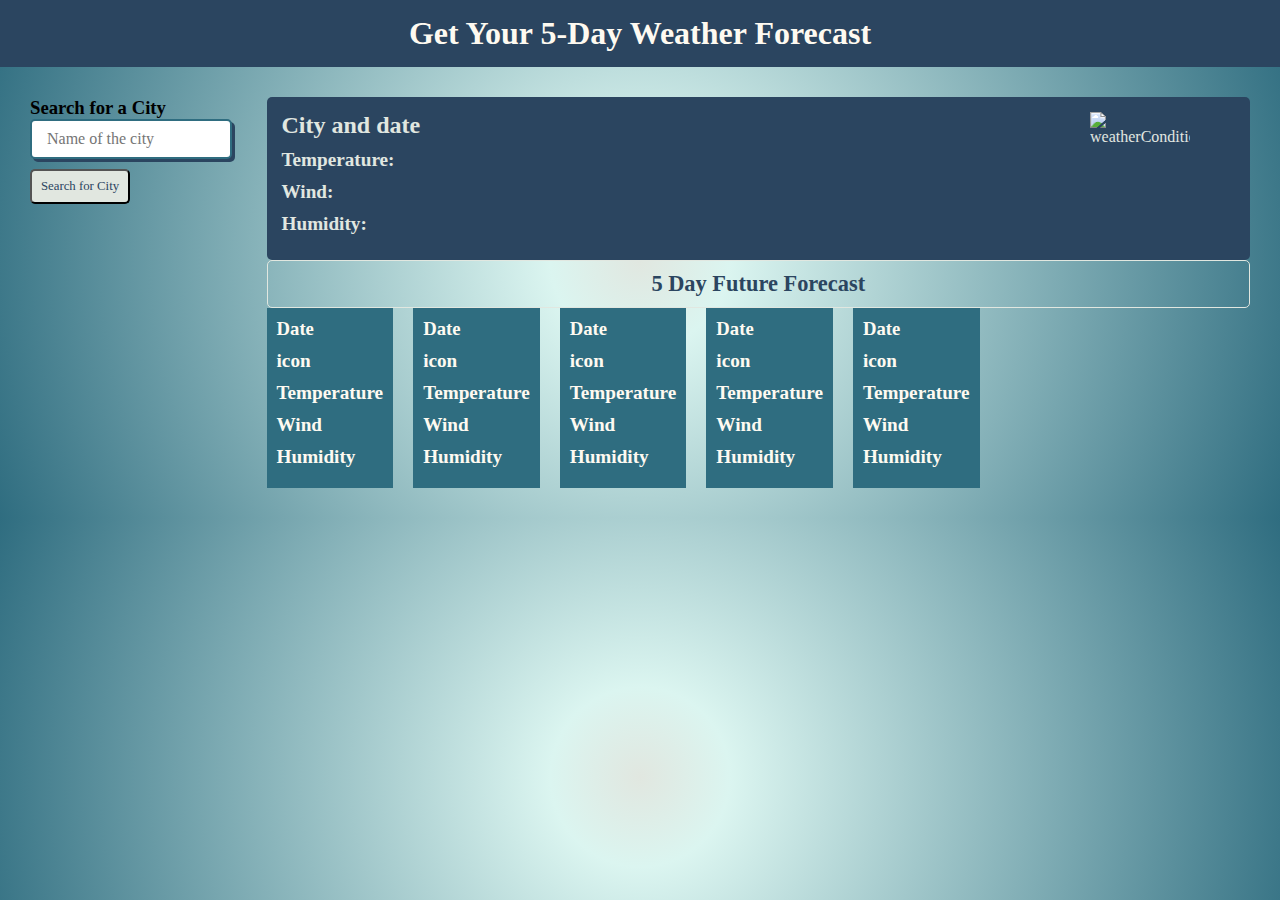
==== index2.html @ 94a9caf4 "added html and css styles for index2.html. almost done with styling up to the cards. Still need to u" ====
<!DOCTYPE html>
<html lang="en">
<head>
    <meta charset="UTF-8">
    <meta name="viewport" content="width=device-width, initial-scale=1.0">
    <title>What's the Weather</title>
    <!--My CSS stylesheet-->
    <link rel="stylesheet" href="./assets/stylesheet.css">
      <!--My flavicon-->
    <link rel="shortcut icon" href="./assets/flavicon-initials-pink.jpeg" type="image/x-icon">
</head>

<body>
    <Header>
        <h1>Get Your 5-Day Weather Forecast</h1>
    </Header>
    <div class="container">
        <!--creating the search side of the weather app-->
        <div class="weatherInput">
        <h3>Search for a City</h3>
        <!--Do I need these for the button? name="cityToSearch" id="cityToSearch"-->
        <input 
            id="cityInput"
            type="text" 
            placeholder="Name of the city">
        <button id="searchBtn">Search for City</button>
        </div>
    
 <!--creating the current weather details.-->
        <div class="weatherData">
          <div class="currentWeatherInfo">
            <div class="details">
                <h2>City and date</h2>
                <h4>Temperature:</h4>
                <h4>Wind:</h4>
                <h4>Humidity:</h4>
            </div>
            <div class="icon">
            <img src="" alt="weatherConditionIcon">
            </div>
          </div>

    <!--where the 5Day forecast cards will go.-->
<div class="futureForecast">
    <h2>5 Day Future Forecast</h2>
    <!--1 card for each day-->
    <ul class="weatherCards">
        <li class="card">
            <h3>Date</h3>
            <h4>icon</h4>
            <h4>Temperature</h4>
            <h4>Wind</h4>
            <h4>Humidity</h4>
        </li>
   
    <!--1 card for each day-->
        <li class="card">
            <h3>Date</h3>
            <h4>icon</h4>
            <h4>Temperature</h4>
            <h4>Wind</h4>
            <h4>Humidity</h4>
        </li>

        <!--1 card for each day-->
        <li class="card">
            <h3>Date</h3>
            <h4>icon</h4>
            <h4>Temperature</h4>
            <h4>Wind</h4>
            <h4>Humidity</h4>
        </li>

        <!--1 card for each day-->
        <li class="card">
            <h3>Date</h3>
            <h4>icon</h4>
            <h4>Temperature</h4>
            <h4>Wind</h4>
            <h4>Humidity</h4>
        </li>

        <!--1 card for each day-->
        <li class="card">
            <h3>Date</h3>
            <h4>icon</h4>
            <h4>Temperature</h4>
            <h4>Wind</h4>
            <h4>Humidity</h4>
        </li>
    </ul>
</div>

    </div>





    <script src="./assets/script.js"></script>
</body>
</html>
---- assets/stylesheet.css ----
*{
    margin:0;
    padding: 0;
    box-sizing: border-box;
    font-family: Cambria, Cochin, Georgia, Times, 'Times New Roman', serif;

}

/* colors for the website*/
:root {
    --dkblue:#2f6d80;
    --grey:#E1E7E0;
    --turquoise:#6aa4b0;
    --white:#FEFAF1;
    --midnight: #2b4560;
    --ltblue:#DBF5F0;
    --lemon:#F1DA8E;
    --yellow: #FFF4BD;
    --green:#18a55769;
    --crimson: rgba(220, 20, 60, 0.406);
}
/*setting the styles for the body and heading*/
body{

    /* background: radial-gradient(circle, rgba(47,109,128,1) 0%, rgba(219,245,240,1) 93%, rgba(225,231,224,1) 100%); */
    background: radial-gradient(circle, rgba(225,231,224,1) 0%, rgba(219,245,240,1) 13%, rgba(47,109,128,1) 100%);
}

h1{
   color: var(--white); 
   padding: 15px 0;
   text-align: center;
   font-size: 2em;
   background: var(--midnight);
}

/*setting the layout - all displays should be set to flex to adjust to various screen sizes*/

.container{
    display: flex;
    padding: 30px;
    gap: 35px;
}

/*setting the styles for the Search button and input section*/
.weatherInput{
    width: 250px;
}
.weatherInput input{
    width:100%;
    height:40px;
    border-radius: 5px;
    padding: 0 15px;
    border: 2px solid var(--dkblue);
    box-shadow: 3px 3px var(--midnight);
    font-size: 1em;
    }

.weatherInput button{
    background-color: var(--grey);
    color: var(--midnight);
    font-size: .8em;
    border-radius: 5px;
    width: 100px;
    height: 35px;
    padding:5px;
    cursor:pointer;
    margin:10px 0;


}

/*Styles for the current and 5 day forecast*/
.weatherData{
    width: 100%;
}

.currentWeatherInfo {
    background: var(--midnight);
    color: var(--grey);
    padding: 15px 60px 15px 15px;
    border-radius: 5px;
    display:flex;
    justify-content: space-between;

}

.currentWeatherInfo h2{
    font-size: 1.5em;
}

.weatherData h4 {
    margin: 10px 0;
    font-size: 1.2em;   

}

.currentWeatherInfo .icon img{
    max-width: 100px;

}

.futureForecast h2{
    font-size: 1.4em;
    padding: 10px 0;
    text-align: center;
    color: var(--midnight);
    border: 1px var(--grey) solid;
    border-radius: 5px;
}

 .weatherCards{
    display:flex;
    gap:20px;
}
.weatherCards .card{
    list-style: none;
    background: var(--dkblue);
    color: var(--white);
    padding: 10px;
}
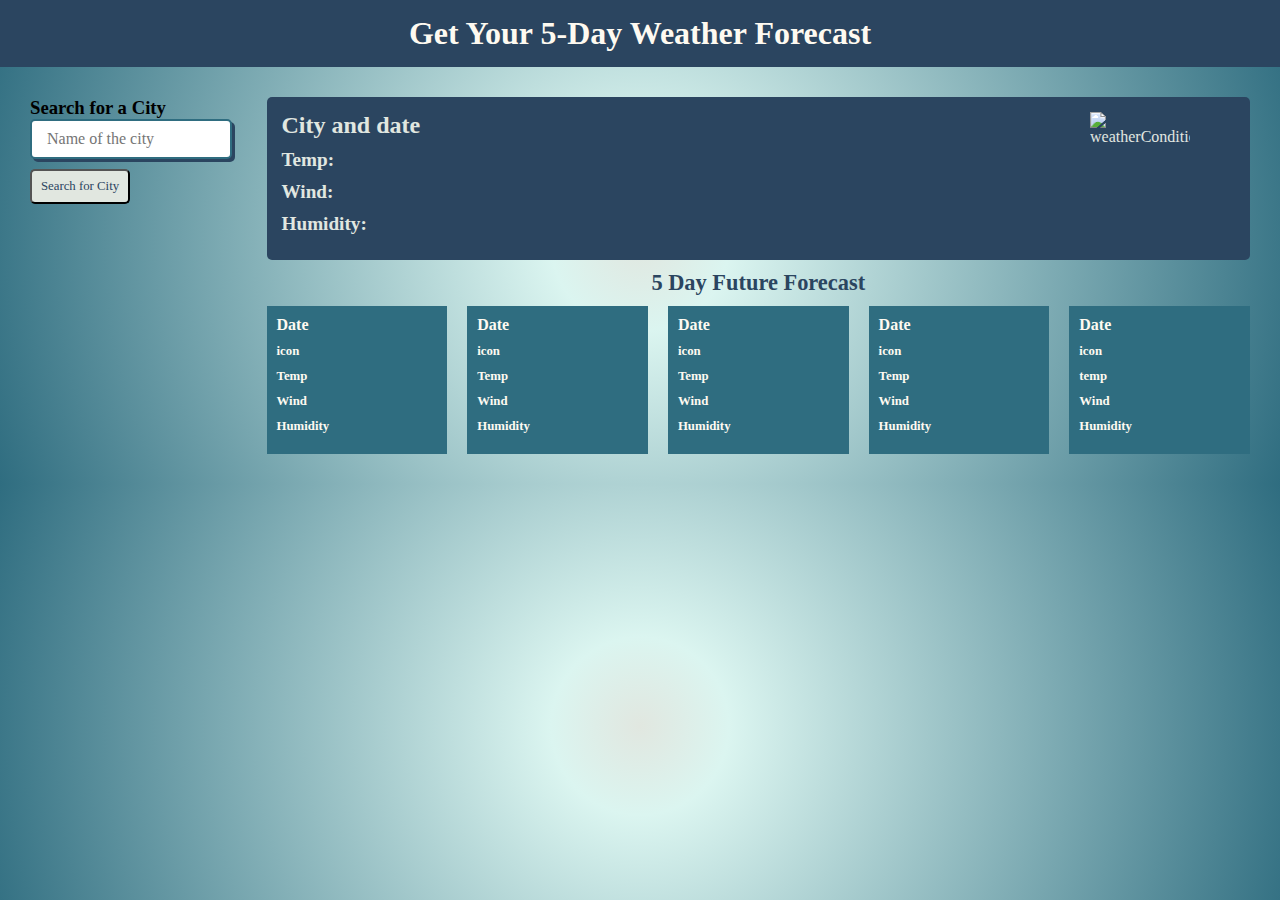
==== commit 4c9ec280: "began adding js with Api. May need to change the api link so the lat and lon are not in a obj" ====
--- a/index2.html
+++ b/index2.html
@@ -8,6 +8,8 @@
     <link rel="stylesheet" href="./assets/stylesheet.css">
       <!--My flavicon-->
     <link rel="shortcut icon" href="./assets/flavicon-initials-pink.jpeg" type="image/x-icon">
+    <!-- tells browser to wait until the page has finished parsing before executing the script-->
+    <script src="./assets/script.js" defer></script>
 </head>
 
 <body>
@@ -31,7 +33,7 @@
           <div class="currentWeatherInfo">
             <div class="details">
                 <h2>City and date</h2>
-                <h4>Temperature:</h4>
+                <h4>Temp:</h4>
                 <h4>Wind:</h4>
                 <h4>Humidity:</h4>
             </div>
@@ -48,7 +50,7 @@
         <li class="card">
             <h3>Date</h3>
             <h4>icon</h4>
-            <h4>Temperature</h4>
+            <h4>Temp</h4>
             <h4>Wind</h4>
             <h4>Humidity</h4>
         </li>
@@ -57,7 +59,7 @@
         <li class="card">
             <h3>Date</h3>
             <h4>icon</h4>
-            <h4>Temperature</h4>
+            <h4>Temp</h4>
             <h4>Wind</h4>
             <h4>Humidity</h4>
         </li>
@@ -66,7 +68,7 @@
         <li class="card">
             <h3>Date</h3>
             <h4>icon</h4>
-            <h4>Temperature</h4>
+            <h4>Temp</h4>
             <h4>Wind</h4>
             <h4>Humidity</h4>
         </li>
@@ -75,7 +77,7 @@
         <li class="card">
             <h3>Date</h3>
             <h4>icon</h4>
-            <h4>Temperature</h4>
+            <h4>Temp</h4>
             <h4>Wind</h4>
             <h4>Humidity</h4>
         </li>
@@ -84,7 +86,7 @@
         <li class="card">
             <h3>Date</h3>
             <h4>icon</h4>
-            <h4>Temperature</h4>
+            <h4>temp</h4>
             <h4>Wind</h4>
             <h4>Humidity</h4>
         </li>
--- a/assets/stylesheet.css
+++ b/assets/stylesheet.css
@@ -105,11 +105,10 @@
     padding: 10px 0;
     text-align: center;
     color: var(--midnight);
-    border: 1px var(--grey) solid;
-    border-radius: 5px;
+    
 }
 
- .weatherCards{
+.weatherCards{
     display:flex;
     gap:20px;
 }
@@ -118,4 +117,19 @@
     background: var(--dkblue);
     color: var(--white);
     padding: 10px;
+    width: calc(100%/5);
+
 }
+.weatherCards .card img{
+    max-width: 50px;
+    margin: 5px 0 -12px 9;
+}
+
+.weatherCards h3{
+    font-size: 1em;
+
+}
+.weatherCards h4{
+    font-size: .8em;
+   
+}
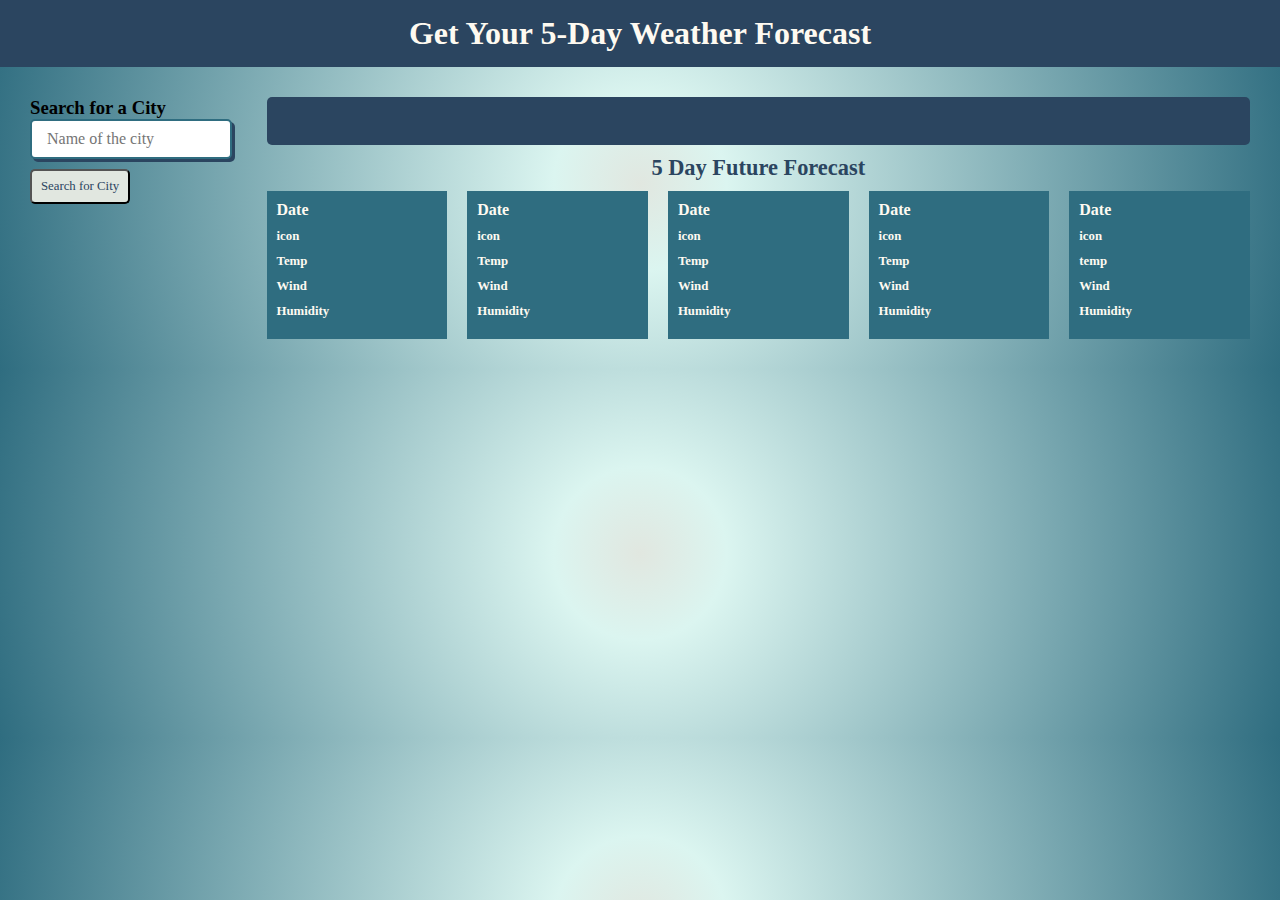
==== commit a66e0b47: "added js to extract from the API and populate the current weather forecast. The future forecast does" ====
--- a/index2.html
+++ b/index2.html
@@ -9,7 +9,7 @@
       <!--My flavicon-->
     <link rel="shortcut icon" href="./assets/flavicon-initials-pink.jpeg" type="image/x-icon">
     <!-- tells browser to wait until the page has finished parsing before executing the script-->
-    <script src="./assets/script.js" defer></script>
+    
 </head>
 
 <body>
@@ -32,14 +32,14 @@
         <div class="weatherData">
           <div class="currentWeatherInfo">
             <div class="details">
-                <h2>City and date</h2>
+                <!-- <h2>City and date</h2> 
                 <h4>Temp:</h4>
                 <h4>Wind:</h4>
-                <h4>Humidity:</h4>
+                <h4>Humidity:</h4> -->
             </div>
-            <div class="icon">
-            <img src="" alt="weatherConditionIcon">
-            </div>
+           <div class="icon">
+            <img src="" alt="">
+            </div> 
           </div>
 
     <!--where the 5Day forecast cards will go.-->
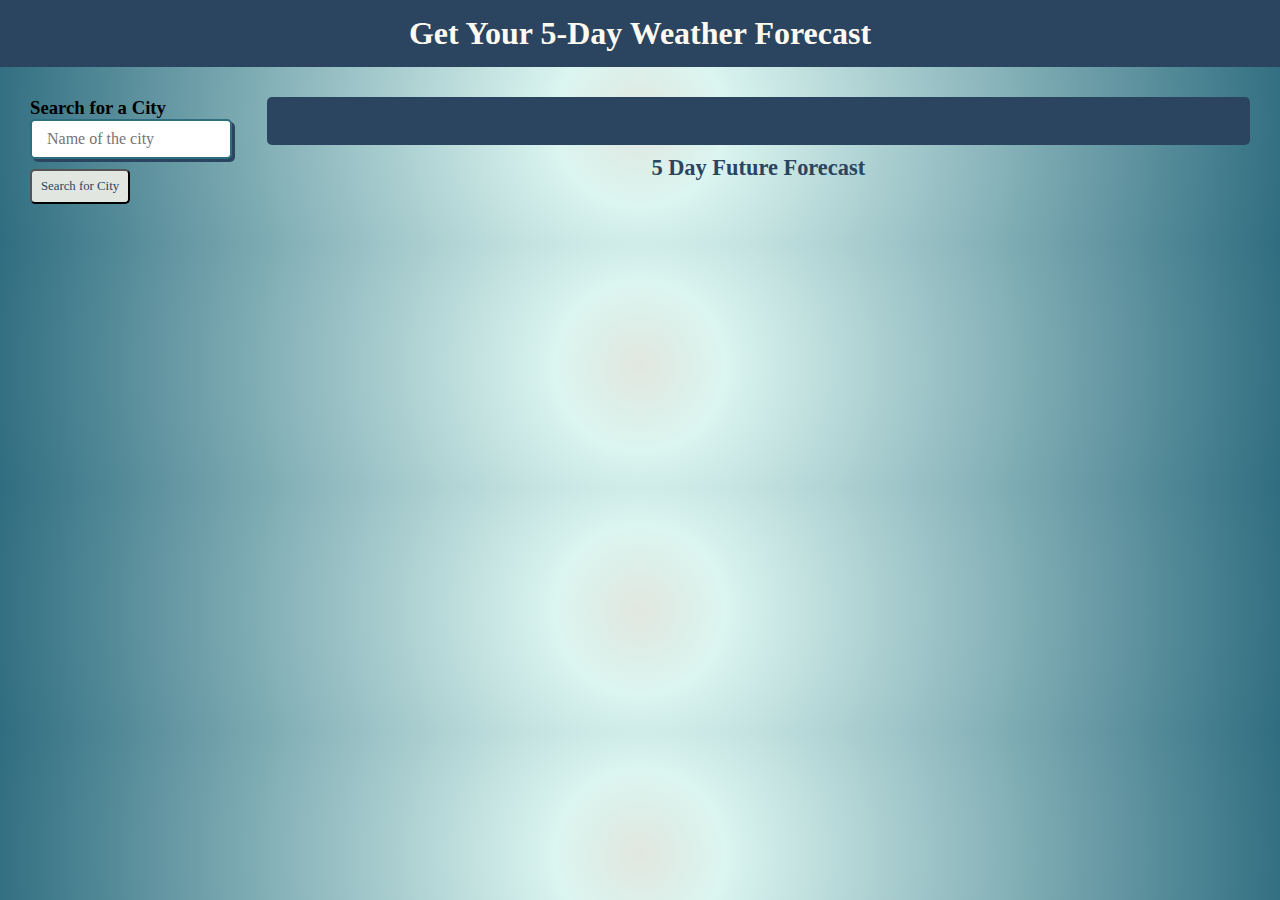
==== commit 6f885a19: "updated to js populate the five day forecast." ====
--- a/index2.html
+++ b/index2.html
@@ -47,49 +47,49 @@
     <h2>5 Day Future Forecast</h2>
     <!--1 card for each day-->
     <ul class="weatherCards">
-        <li class="card">
+        <!-- <li class="card">
             <h3>Date</h3>
             <h4>icon</h4>
             <h4>Temp</h4>
             <h4>Wind</h4>
             <h4>Humidity</h4>
-        </li>
+        </li>-->
    
     <!--1 card for each day-->
-        <li class="card">
+        <!-- <li class="card">
             <h3>Date</h3>
             <h4>icon</h4>
             <h4>Temp</h4>
             <h4>Wind</h4>
             <h4>Humidity</h4>
-        </li>
+        </li> -->
 
         <!--1 card for each day-->
-        <li class="card">
+        <!-- <li class="card">
             <h3>Date</h3>
             <h4>icon</h4>
             <h4>Temp</h4>
             <h4>Wind</h4>
             <h4>Humidity</h4>
-        </li>
+        </li> -->
 
         <!--1 card for each day-->
-        <li class="card">
+        <!-- <li class="card">
             <h3>Date</h3>
             <h4>icon</h4>
             <h4>Temp</h4>
             <h4>Wind</h4>
             <h4>Humidity</h4>
-        </li>
+        </li> -->
 
         <!--1 card for each day-->
-        <li class="card">
+        <!-- <li class="card">
             <h3>Date</h3>
             <h4>icon</h4>
             <h4>temp</h4>
             <h4>Wind</h4>
             <h4>Humidity</h4>
-        </li>
+        </li>-->
     </ul>
 </div>
 
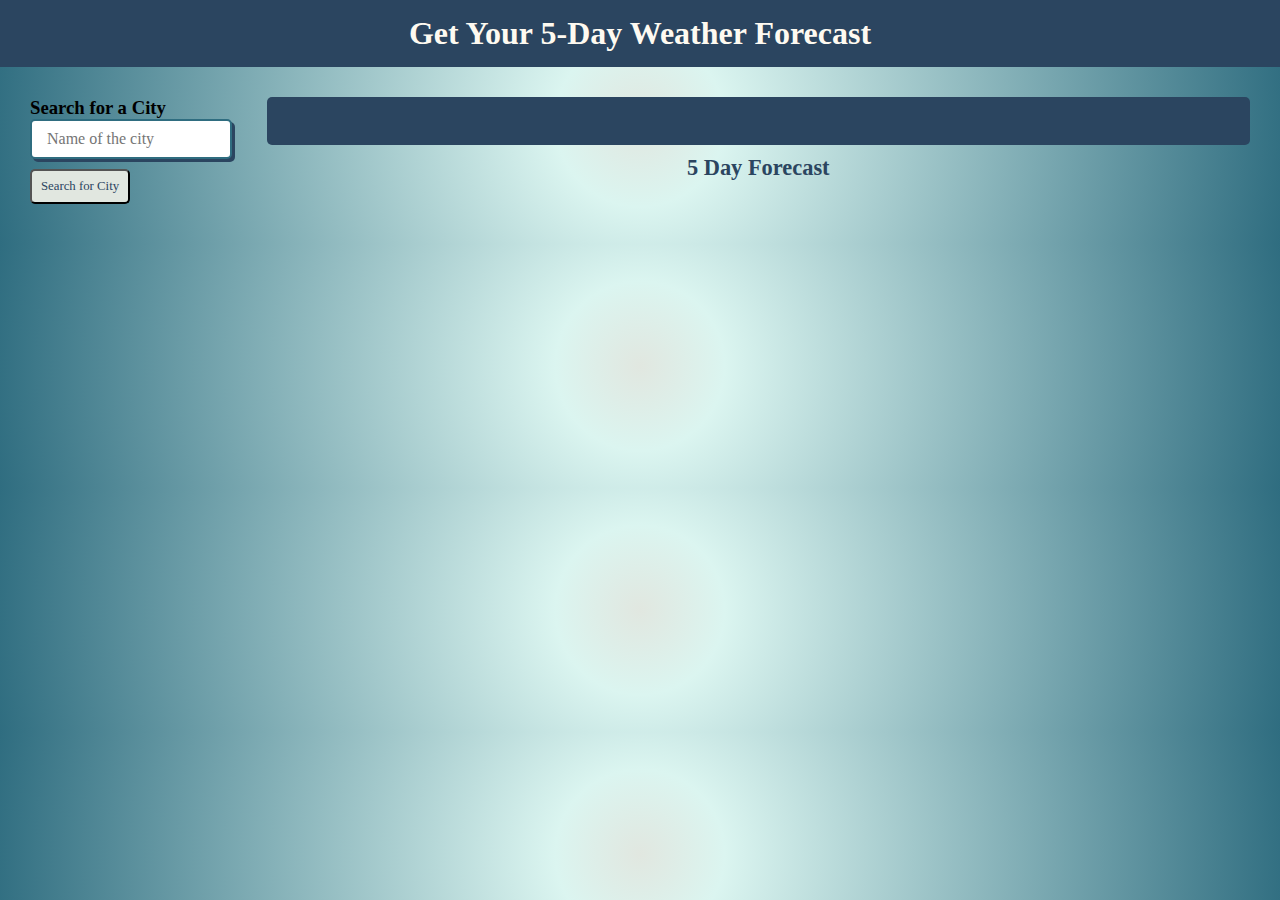
==== commit b414c8c4: "updated the css file to apply the card formatting giving the cards a background and white font color" ====
--- a/index2.html
+++ b/index2.html
@@ -32,10 +32,7 @@
         <div class="weatherData">
           <div class="currentWeatherInfo">
             <div class="details">
-                <!-- <h2>City and date</h2> 
-                <h4>Temp:</h4>
-                <h4>Wind:</h4>
-                <h4>Humidity:</h4> -->
+               
             </div>
            <div class="icon">
             <img src="" alt="">
@@ -44,52 +41,10 @@
 
     <!--where the 5Day forecast cards will go.-->
 <div class="futureForecast">
-    <h2>5 Day Future Forecast</h2>
+    <h2>5 Day Forecast</h2>
     <!--1 card for each day-->
     <ul class="weatherCards">
-        <!-- <li class="card">
-            <h3>Date</h3>
-            <h4>icon</h4>
-            <h4>Temp</h4>
-            <h4>Wind</h4>
-            <h4>Humidity</h4>
-        </li>-->
-   
-    <!--1 card for each day-->
-        <!-- <li class="card">
-            <h3>Date</h3>
-            <h4>icon</h4>
-            <h4>Temp</h4>
-            <h4>Wind</h4>
-            <h4>Humidity</h4>
-        </li> -->
-
-        <!--1 card for each day-->
-        <!-- <li class="card">
-            <h3>Date</h3>
-            <h4>icon</h4>
-            <h4>Temp</h4>
-            <h4>Wind</h4>
-            <h4>Humidity</h4>
-        </li> -->
-
-        <!--1 card for each day-->
-        <!-- <li class="card">
-            <h3>Date</h3>
-            <h4>icon</h4>
-            <h4>Temp</h4>
-            <h4>Wind</h4>
-            <h4>Humidity</h4>
-        </li> -->
-
-        <!--1 card for each day-->
-        <!-- <li class="card">
-            <h3>Date</h3>
-            <h4>icon</h4>
-            <h4>temp</h4>
-            <h4>Wind</h4>
-            <h4>Humidity</h4>
-        </li>-->
+        
     </ul>
 </div>
 
@@ -97,7 +52,10 @@
 
 
 
-
+    <script src="https://cdnjs.cloudflare.com/ajax/libs/jquery/3.2.1/jquery.min.js"></script>
+    <script src="https://cdn.jsdelivr.net/npm/dayjs@1.11.3/dayjs.min.js"
+    integrity="sha256-iu/zLUB+QgISXBLCW/mcDi/rnf4m4uEDO0wauy76x7U="
+    crossorigin="anonymous"></script>
 
     <script src="./assets/script.js"></script>
 </body>
--- a/assets/stylesheet.css
+++ b/assets/stylesheet.css
@@ -120,6 +120,14 @@
     width: calc(100%/5);
 
 }
+.card{
+    list-style: none;
+    background: var(--dkblue);
+    color: var(--white);
+    padding: 10px;
+    width: calc(100%/5);
+
+}
 .weatherCards .card img{
     max-width: 50px;
     margin: 5px 0 -12px 9;
